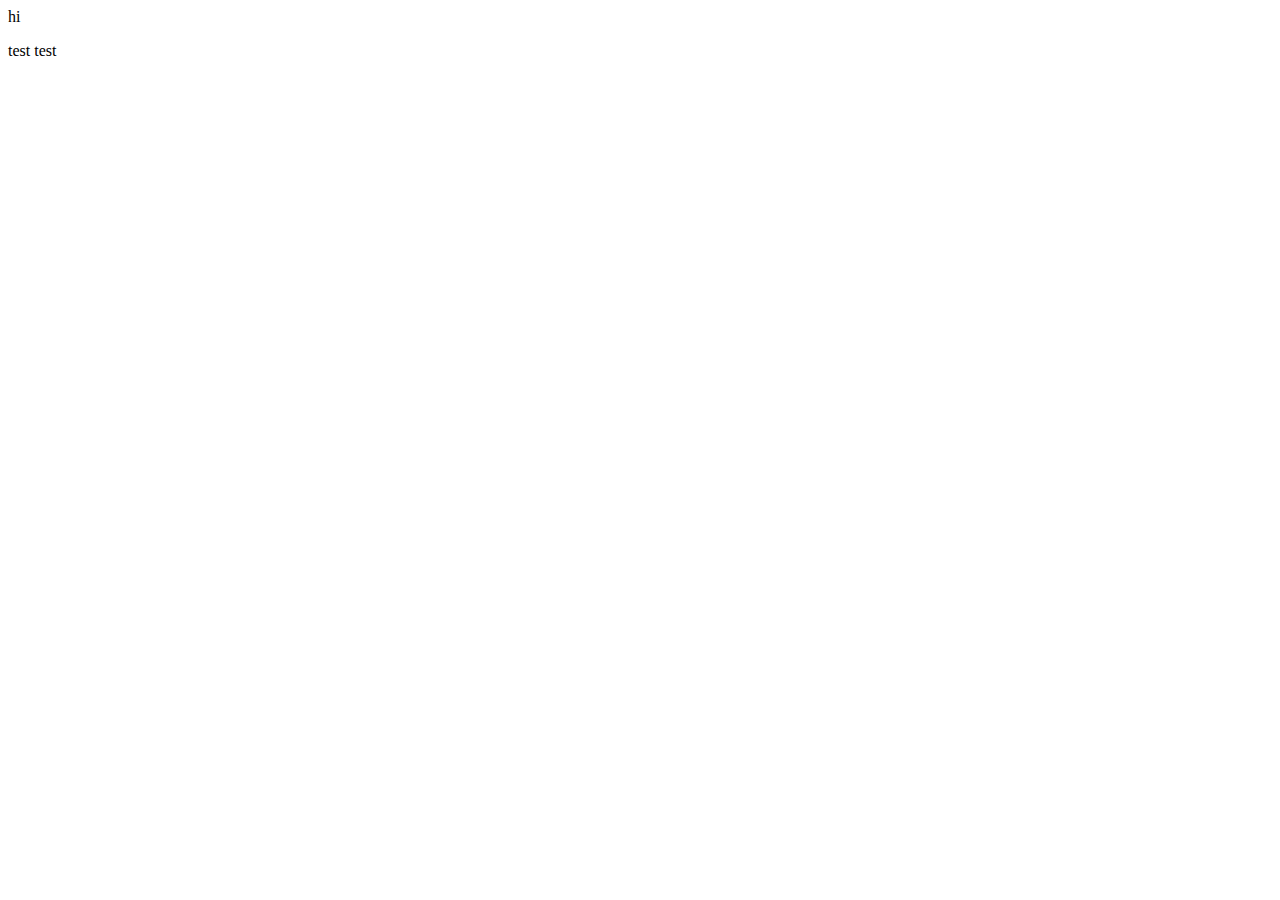
==== index.html @ 756e49cd "add index.htnl" ====
<!DOCTYPE html>
 <html lang="en">
 <head>
     <meta charset="UTF-8">
     <meta name="viewport" content="width=device-width, initial-scale=1.0">
     <meta http-equiv="X-UA-Compatible" content="ie=edge">
     <title>My test Document</title>
 </head>
 <body>
             hi
     <p>test test </p>

 </body>
 </html>
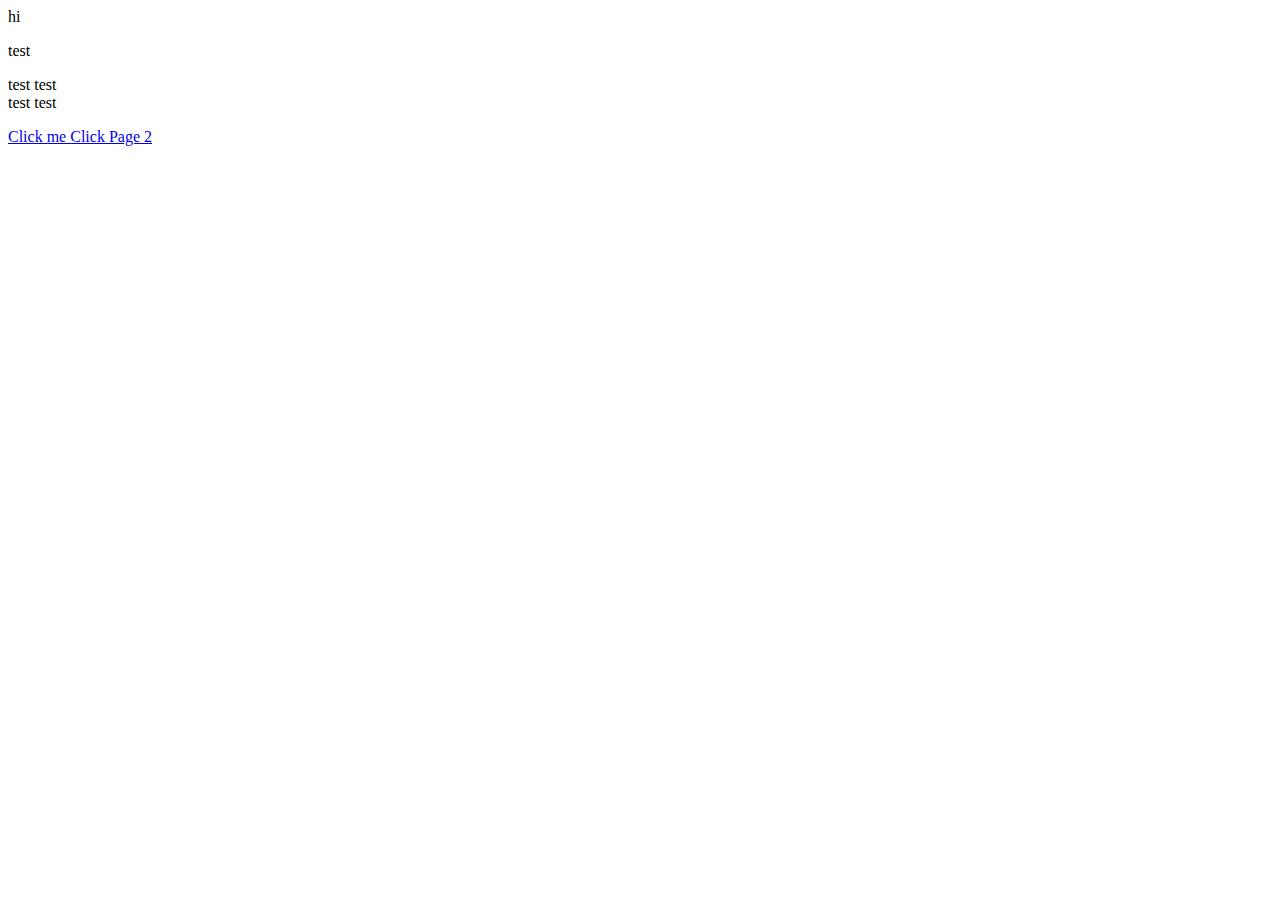
==== commit f6bc0444: "new files to test" ====
--- a/index.html
+++ b/index.html
@@ -9,7 +9,8 @@
  </head>
  <body>
              hi
-     <p>test test </p>
-
+     <p> test <div> test test </div> <span>test test </span></p>
+ <a href="http://www.google.com"  >Click me </a>
+ <a href="html2.html"  >Click Page 2 </a>
  </body>
  </html>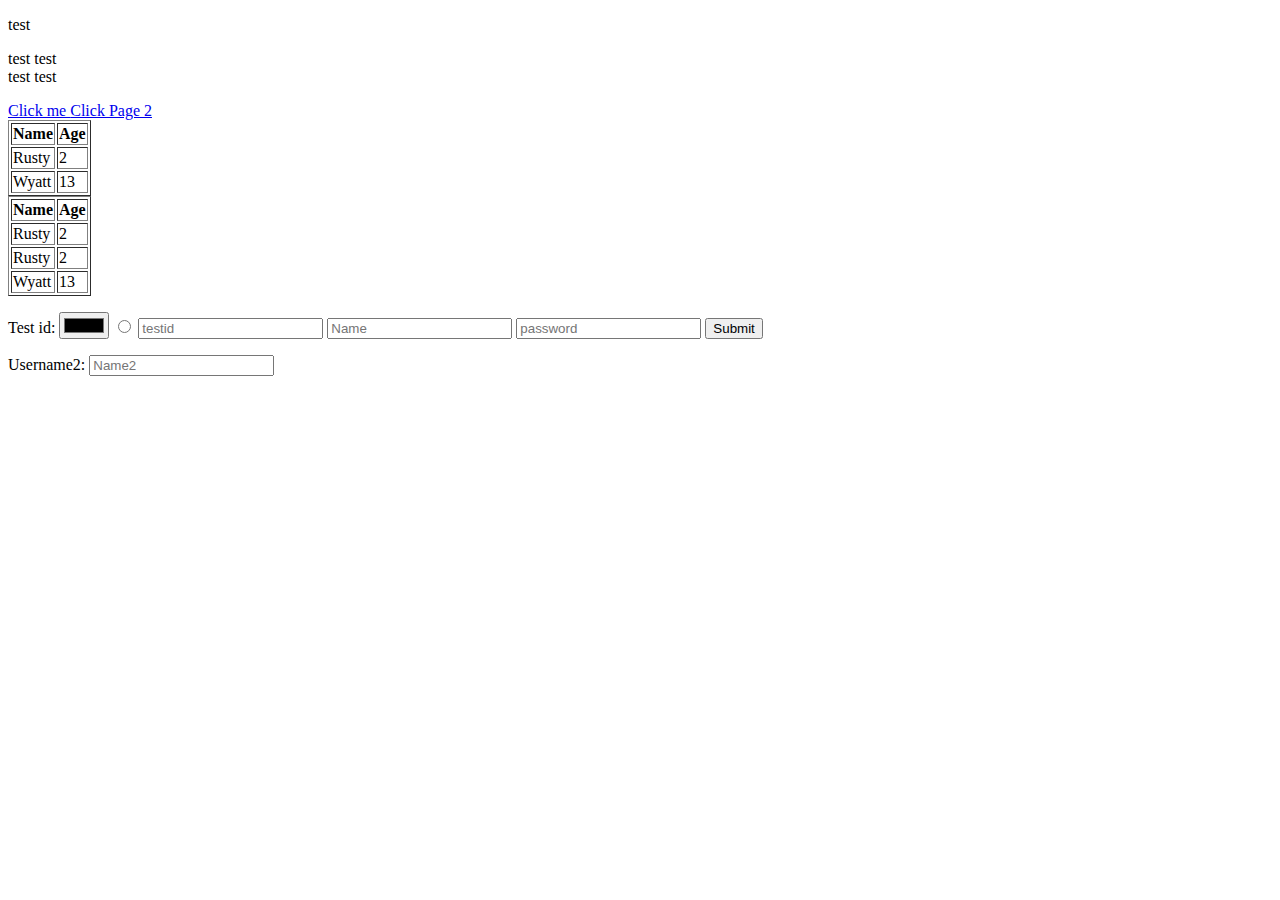
==== commit 13f4fee4: "new files to test" ====
--- a/index.html
+++ b/index.html
@@ -8,9 +8,68 @@
      <title>My test Document</title>
  </head>
  <body>
-             hi
+            
      <p> test <div> test test </div> <span>test test </span></p>
  <a href="http://www.google.com"  >Click me </a>
  <a href="html2.html"  >Click Page 2 </a>
- </body>
+ <table border="1">    
+     <tr>
+        <th>Name</th>
+        <th>Age</th>
+     </tr>
+     <tr>
+         <td>Rusty</td>
+         <td>2</td>
+     </tr>
+     <tr><td>Wyatt</td>
+        <td>13 </td>
+     </tr>
+ </table>
+
+
+
+ <table border = "1">    
+<thead>
+        <tr>
+                <th>Name</th>
+                <th>Age</th>
+             </tr>
+             <tr>
+                 <td>Rusty</td> 
+                 <td>2</td>
+             </tr>
+</thead>
+<tbody>
+        <tr>
+                <td>Rusty</td>
+                <td>2</td>
+            </tr>
+            <tr><td>Wyatt</td>
+               <td>13 </td>
+            </tr>
+</tbody>
+ </table>
+ <!-- get default -->
+ <form action="http://wikipedia.org" methods="get"> 
+    <!-- <form> -->
+
+<p></p>
+<label for = "testid" > Test id: </label>
+
+
+<input type = "color">
+<input type = "radio">
+<input id = "testid" type ="text" placeholder="testid">
+<input name = "username" type = "text" placeholder="Name">
+<input name = "password" type = "password" placeholder="password">
+ <input type = "submit"></input>
+<p></p>
+ <label>
+    Username2:
+    <input name = "username2" type = "text" placeholder="Name2">
+  </label>
+
+</form>
+
+</body>
  </html>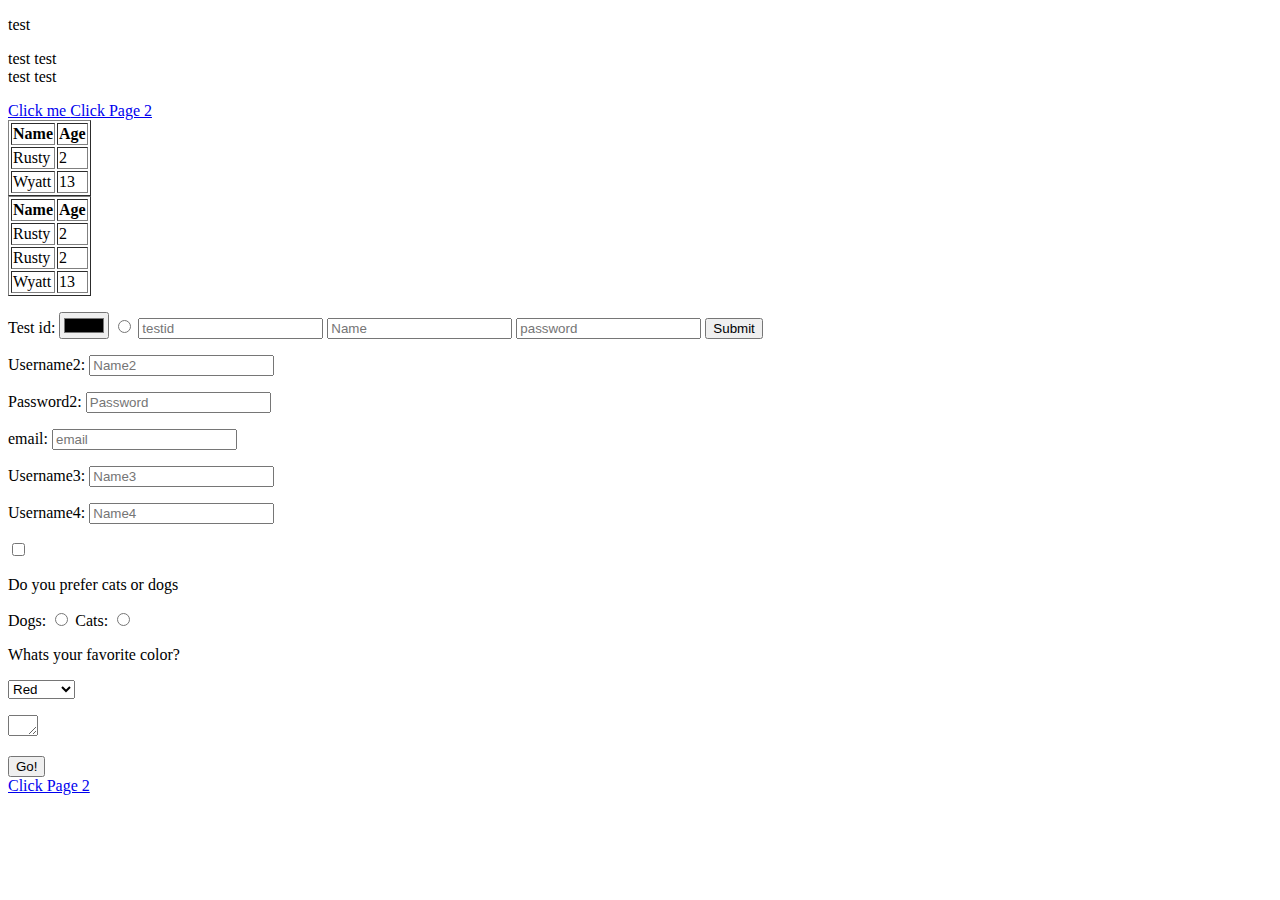
==== commit aef2e9c0: "working in css" ====
--- a/index.html
+++ b/index.html
@@ -1,75 +1,129 @@
- 
- <!DOCTYPE html>
- <html lang="en">
- <head>
-     <meta charset="UTF-8">
-     <meta name="viewport" content="width=device-width, initial-scale=1.0">
-     <meta http-equiv="X-UA-Compatible" content="ie=edge">
-     <title>My test Document</title>
- </head>
- <body>
-            
-     <p> test <div> test test </div> <span>test test </span></p>
- <a href="http://www.google.com"  >Click me </a>
- <a href="html2.html"  >Click Page 2 </a>
- <table border="1">    
-     <tr>
-        <th>Name</th>
-        <th>Age</th>
-     </tr>
-     <tr>
-         <td>Rusty</td>
-         <td>2</td>
-     </tr>
-     <tr><td>Wyatt</td>
-        <td>13 </td>
-     </tr>
- </table>
+<!DOCTYPE html>
+<html lang="en">
+
+<head>
+    <meta charset="UTF-8">
+    <meta name="viewport" content="width=device-width, initial-scale=1.0">
+    <meta http-equiv="X-UA-Compatible" content="ie=edge">
+    <title>My test Document</title>
+</head>
+
+<body>
+
+    <p> test <div> test test </div> <span>test test </span></p>
+    <a href="http://www.google.com">Click me </a>
+    <a href="html2.html">Click Page 2 </a>
+    <table border="1">
+        <tr>
+            <th>Name</th>
+            <th>Age</th>
+        </tr>
+        <tr>
+            <td>Rusty</td>
+            <td>2</td>
+        </tr>
+        <tr>
+            <td>Wyatt</td>
+            <td>13 </td>
+        </tr>
+    </table>
 
 
 
- <table border = "1">    
-<thead>
-        <tr>
+    <table border="1">
+        <thead>
+            <tr>
                 <th>Name</th>
                 <th>Age</th>
-             </tr>
-             <tr>
-                 <td>Rusty</td> 
-                 <td>2</td>
-             </tr>
-</thead>
-<tbody>
-        <tr>
+            </tr>
+            <tr>
                 <td>Rusty</td>
                 <td>2</td>
             </tr>
-            <tr><td>Wyatt</td>
-               <td>13 </td>
+        </thead>
+        <tbody>
+            <tr>
+                <td>Rusty</td>
+                <td>2</td>
             </tr>
-</tbody>
- </table>
- <!-- get default -->
- <form action="http://wikipedia.org" methods="get"> 
-    <!-- <form> -->
+            <tr>
+                <td>Wyatt</td>
+                <td>13 </td>
+            </tr>
+        </tbody>
+    </table>
+    <!-- get default -->
+    <form action="http://wikipedia.org" methods="get">
+        <!-- <form> -->
 
-<p></p>
-<label for = "testid" > Test id: </label>
+        <p></p>
+        <label for="testid"> Test id: </label>
 
 
-<input type = "color">
-<input type = "radio">
-<input id = "testid" type ="text" placeholder="testid">
-<input name = "username" type = "text" placeholder="Name">
-<input name = "password" type = "password" placeholder="password">
- <input type = "submit"></input>
-<p></p>
- <label>
-    Username2:
-    <input name = "username2" type = "text" placeholder="Name2">
-  </label>
+        <input type="color">
+        <input type="radio">
+        <input id="testid" type="text" placeholder="testid">
+        <input name="username" type="text" placeholder="Name">
+        <input name="password" type="password" placeholder="password">
+        <input type="submit"></input>
+        <p></p>
+        <label>
+            Username2:
+            <input name="username2" type="text" placeholder="Name2" required>
+        </label>
+        
+        <p></p>
+        <label>
+            Password2:
+            <input name="password2" type="password" placeholder="Password" required>
+        </label>
 
-</form>
+        <p></p>
+        <label>
+            email:
+            <input name="emailin" type="email" placeholder="email" required>
+        </label>
 
+        <p></p>
+        <label>
+            Username3:
+            <input name="username3" type="text" placeholder="Name3">
+        </label>
+
+        <p></p>
+        <!-- for ties to the id, so no nesting of lables-->
+        <label for="username4">Username4:</label>
+        <input id="username4" type="text" placeholder="Name4">
+        </label>
+
+        <p></p>
+        <input type="checkbox">
+
+        <p>Do you prefer cats or dogs</p>
+        <label for="dogs">Dogs:</label>
+        <input name="petchoice" type="radio" value="dogs">
+        <label for="cats">Cats:</label>
+        <input name="petchoice" type="radio" value="cats">
+
+
+
+        <p></p>
+        <p>Whats your favorite color?</p>
+        <select name="color">
+            <option value=1>Red</option>
+            <option value=2>Orange</option>
+            <option value=3>Yellow</option>
+        </select>
+
+        <p></p>
+        <textarea name="textarea" rows="1" cols="1"></textarea>
+
+        <p></p>
+        <button>Go!</button>
+
+    </form>
+<a href ="html2.html" page2></a>
+<a href="html2.html">Click Page 2 </a>
 </body>
- </html>+
+</html>